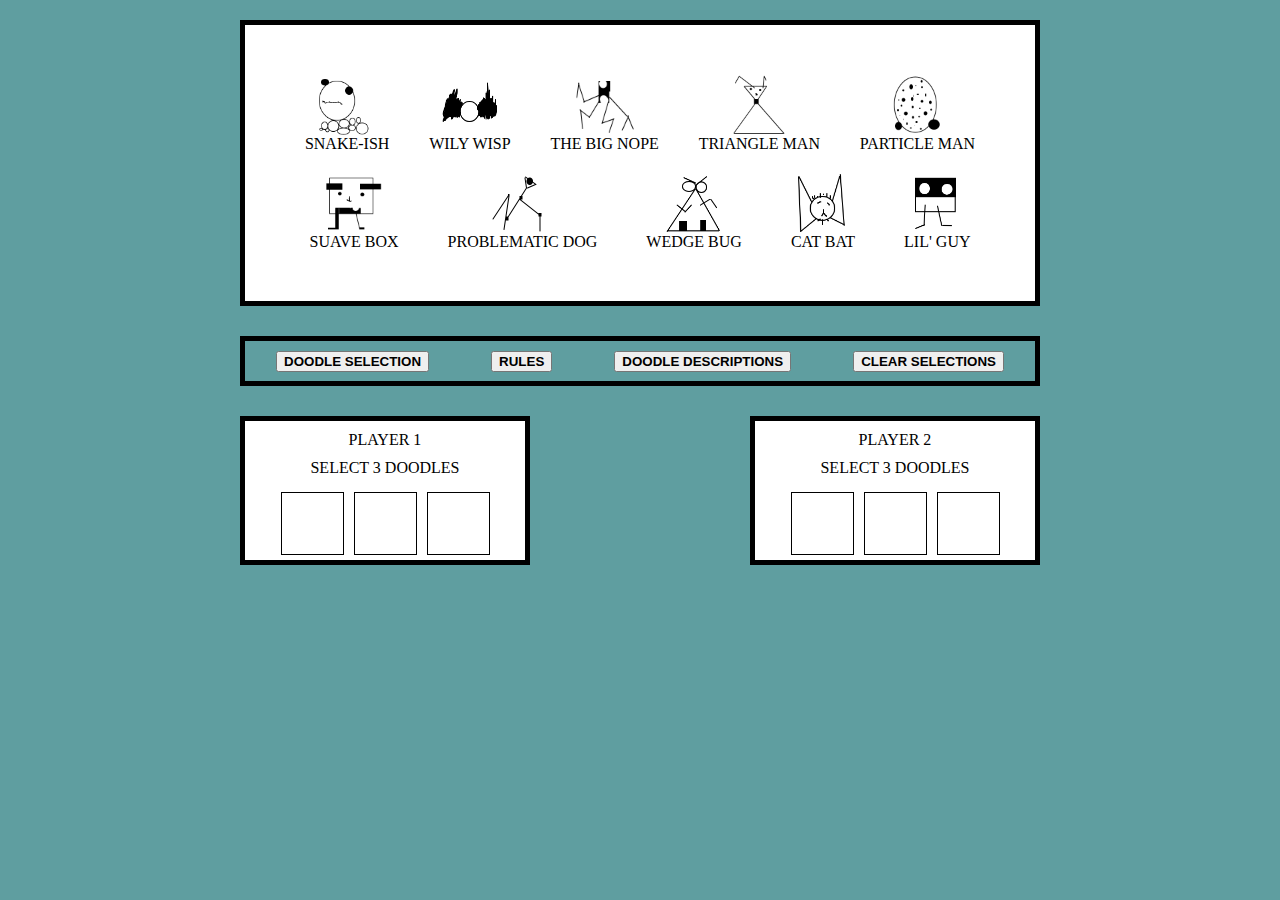
==== index.html @ 5a1d3e08 "com29 happy with display, now need to refactor code majorly" ====
<!DOCTYPE html>
<html>
<head>
	<link rel="stylesheet" type="text/css" href="css/style.css">
	<title></title>
</head>
<body>
	<div id="s-screen">
		<div id="s-screen-display">
			<div id="menu">
			</div>
			<div id="rules">
				<h3>RULES COMING SOON!</h3>
			</div>
			<div id="doodle-descriptions">
				<h3>DOODLE DESCRIPTIONS COMING SOON!</h3>
			</div>
		</div>
		<div id="s-screen-button-row">
			<button id="doodle-menu-btn">DOODLE SELECTION</button>
			<button id="rules-btn">RULES</button>
			<button id="doodle-descriptions-btn">DOODLE DESCRIPTIONS</button>
			<button id="clear-selections-btn">CLEAR SELECTIONS</button>
		</div>
		<div id="player-s-display-container">
			<div class="sDisplay" id="player-1-s-display">
				<p>PLAYER 1</p>
				<p>SELECT 3 DOODLES</p>
				<div class="sDisplayRow">
					<div class="selectionDisp" id="p1-selection-1"></div>
					<div class="selectionDisp" id="p1-selection-2"></div>
					<div class="selectionDisp" id="p1-selection-3"></div>
				</div>
			</div>
			<div class="sDisplay" id="player-2-s-display">
				<p>PLAYER 2</p>
				<p>SELECT 3 DOODLES</p>
				<div class="sDisplayRow">
					<div class="selectionDisp" id="p2-selection-1"></div>
					<div class="selectionDisp" id="p2-selection-2"></div>
					<div class="selectionDisp" id="p2-selection-3"></div>
				</div>
			</div>
		</div>
	</div>
	<div id="arena">
		<div class="area" id="player-1-area">
			<div class="doodlePool" id="doodle-pool-player-1">
				<h2>PLAYER 1</h2>
				<h3>A attacks || D blocks</h3>
				<h3>Doodles: <span id="player-1-lives"></span></h3>
			</div>
			<div class="healthBar">
				<div class="healthRemaining" id="p1-health-remaining"><span id="health-1"></span></div>
			</div>
			<div class="doodleDisplay" id="doodle-1">
			</div>
			<div class="batBar" id="battle-bar-container-1">
				<canvas id="battle-bar-1" height="40" width="200"></canvas>
			</div> 
			<div class="window" id="battle-bar-window-1">
				<div class="messageWindow">
					<span id="message-1"></span>
				</div>
				<div class="blockCon">
					<div class="block" id="block-1"><img src="images/shield.png"></div>
				</div>
			</div>
		</div>
		<div id="split"></div>
		<div class="area "id="player-2-area">
			<div class="doodlePool" id="doodle-pool-player-2">
				<h2>PLAYER 2</h2>
				<h3>J attacks || L blocks</h3>
				<h3>Doodles: <span id="player-2-lives"></span></h3>
			</div>
			<div class="healthBar">
				<div class="healthRemaining" id="p2-health-remaining"><span id="health-2"></span></div>
			</div>
			<div class="doodleDisplay" id="doodle-2">
			</div>
			<div class="batBar" id="battle-bar-container-2">
				<canvas id="battle-bar-2" height="40" width="200"></canvas>
			</div> 
			<div class="window" id="battle-bar-window-2">
				<div class="messageWindow">
					<span id="message-2"></span>
				</div>
				<div class="blockCon">
					<div class="block" id="block-2"><img src="images/shield.png"></div>
				</div>
			</div>
		</div>
	</div>
	<script type="text/javascript" src="js/doodle-library.js"></script>
	<script type="text/javascript" src="js/bb1.js"></script>
	<script type="text/javascript" src="js/bb2.js"></script>
	<script type="text/javascript" src="js/app.js"></script>
</body>
</html>
---- css/style.css ----
body {
	background-color: cadetblue;
}

#s-screen {
	margin: 20px auto;
	display: flex;
	flex-direction: column;
	justify-content: center;
	min-width: 500px;
	max-width: 800px;
}

#s-screen-display {
	background-color: white;
	min-height: 250px;
	border: black solid 5px;
}

#menu {
	padding: 40px;
	display: flex;
	justify-content: space-around;
	background-color: white;
	flex-wrap: wrap;
}

#rules {
	display: none;
	margin: auto;
}

#doodle-descriptions {
	display: none;
	margin: auto;
}

#s-screen-button-row {
	border: 5px solid black;
	margin-top: 30px;
	height: 40px;
	display: flex;
	justify-content: space-around;
	align-items: center;
	background-color: cadetblue;
}

#s-screen-button-row button {
	font-weight: 600;
}

#player-s-display-container {
	margin-top: 30px;
	display: flex;
	justify-content: space-between;
}

.sDisplay {
	width: 280px;
	border: 5px solid black;
	display: flex;
	flex-direction: column;
	align-items: center;
	background-color: white;
}

.sDisplay p {
	margin: 10px 0 0 0;
}

.sDisplayRow {
	margin-top: 10px;
	display: flex;
	justify-content: space-around;
	align-items: center;
}

.menuItem {
	margin: 10px;
	display: flex;
	flex-direction: column;
	align-items: center;
}

.menuItem img {
	height: 60px;
	width: 60px;
}

.menuItem p {
	margin: 0;
}

.selectionDisp {
	border: 1px solid black;
	margin: 5px;
	height: 61px;
	width: 61px;
}

.selectionDisp img {
	height: 60px;
	width: 60px;
}

#arena {
	margin: 5px;
	height: 90vh;
	display: none; 
	min-height: 550px;
	min-width: 750px;
	justify-content: space-between;
	align-items: center;
}

.area {
	height: 100%;
	width: 45%;
	display: flex;
	flex-direction: column;
	align-items: center;
}

#split {
	margin: 0;
	width: 5%;
	height: 100%;
	background-color: black;
	max-height: 580px;
	align-self: flex-start;
}

.batBar {
	margin: 10px 0;
}

.messageWindow {
	width: 70%;
	height: 100%;
}

.block {
	display: flex;
	background-color: white;
	color: black;
	align-items: center;
	justify-content: center;
	width: 100%;
	height: 100%;
}

.block img {
	width: 50%;
	height: 70%;
}

.blockCon {
	background: white;
	width: 30%;
	height: 100%;
}

.window {
	display: flex;
	align-items: center;
	justify-content: space-around;
	height: 40px;
	width: 200px;
	border: 2px solid black;
	background-color: white;
}

.messageWindow {
	border-right: 2px solid black;
}

.doodleDisplay {
	display: flex;
	align-items: center;
	justify-content: center;
	height: 200px;
	width: 200px;
	border: 2px solid black;
	background-color: white;
}

/*.doodleDisplay img {
}*/

.doodlePool {
	border: 5px solid black;
	background-color: white;
	margin-bottom: 10px;
}

#arena h3 {
	margin: 5px;
	color: black;
}

#arena h2 {
	margin: 5px;
	color: black;
}

.healthBar {
	margin: 10px;
	width: 200px;
	height: 30px;
	z-index: 2;
	background-color: red;
	display: flex;
	flex-direction: column;
}

.healthRemaining {
	height: 30px;
	display: flex;
	align-items: center;
	z-index: 4;
	background-color: white;
}

.healthRemaining span {
	margin: 2px;
}

#p1-health-remaining {
	justify-content: flex-end;
}

#p2-health-remaining {
	justify-content: flex-start;
	align-self: flex-end;
}
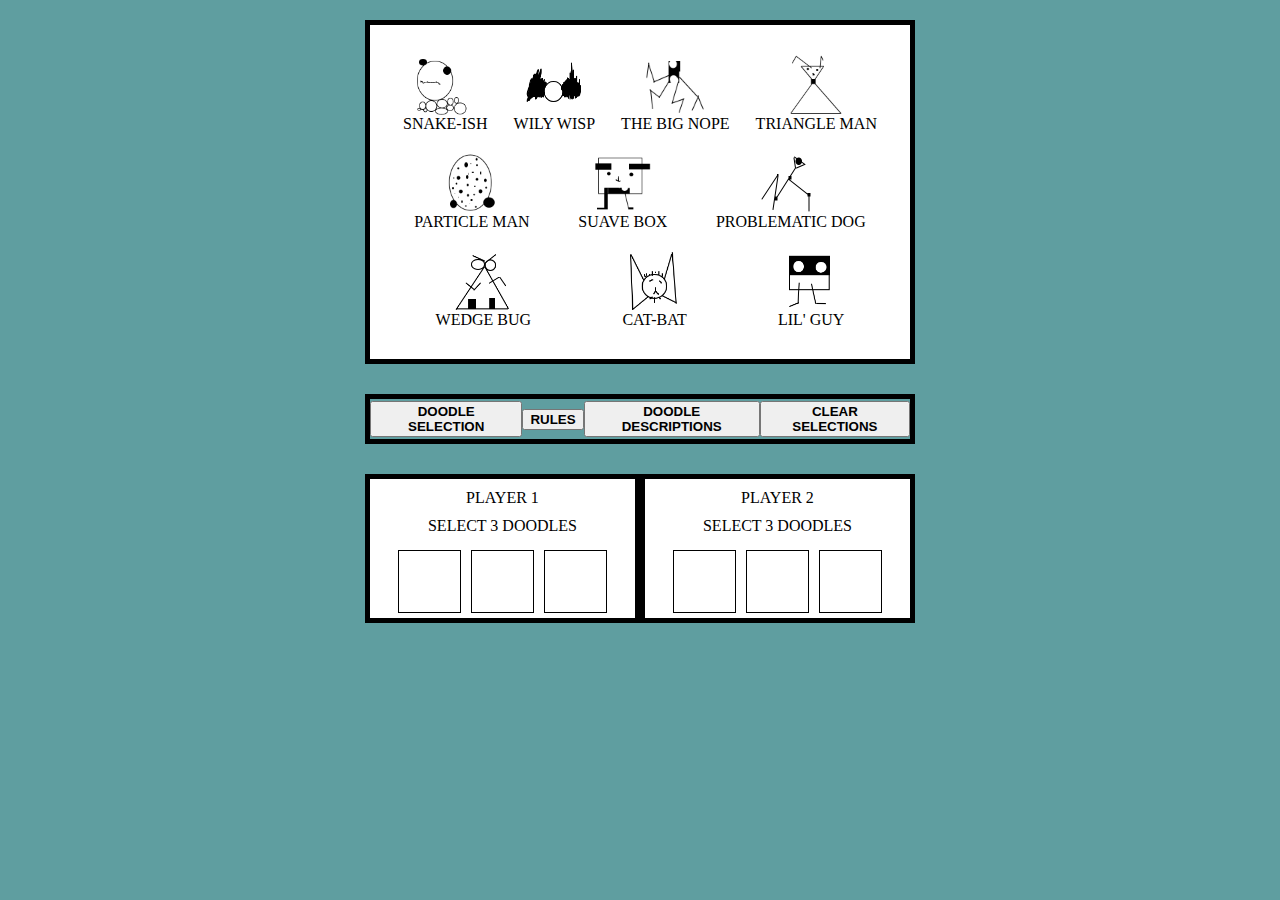
==== commit 5fcaa039: "com46 no animation yet, improved display, added doodle descriptions" ====
--- a/index.html
+++ b/index.html
@@ -10,10 +10,11 @@
 			<div id="menu">
 			</div>
 			<div id="rules">
-				<h3>RULES COMING SOON!</h3>
+				<div id="rules-display"></div>
 			</div>
 			<div id="doodle-descriptions">
-				<h3>DOODLE DESCRIPTIONS COMING SOON!</h3>
+				<div id="doodle-description-display">
+				</div>
 			</div>
 		</div>
 		<div id="s-screen-button-row">
@@ -93,8 +94,6 @@
 		</div>
 	</div>
 	<script type="text/javascript" src="js/doodle-library.js"></script>
-	<script type="text/javascript" src="js/bb1.js"></script>
-	<script type="text/javascript" src="js/bb2.js"></script>
 	<script type="text/javascript" src="js/app.js"></script>
 </body>
 </html>--- a/css/style.css
+++ b/css/style.css
@@ -2,13 +2,15 @@
 	background-color: cadetblue;
 }
 
+/* STARTING SCREEN MENU & DISPLAY */
+
 #s-screen {
 	margin: 20px auto;
 	display: flex;
 	flex-direction: column;
 	justify-content: center;
-	min-width: 500px;
-	max-width: 800px;
+	min-width: 550px;
+	max-width: 550px;
 }
 
 #s-screen-display {
@@ -17,8 +19,10 @@
 	border: black solid 5px;
 }
 
+	/*	main displays  */
+
 #menu {
-	padding: 40px;
+	padding: 20px;
 	display: flex;
 	justify-content: space-around;
 	background-color: white;
@@ -32,8 +36,38 @@
 
 #doodle-descriptions {
 	display: none;
+	align-items: center;
+	justify-content: center;
 	margin: auto;
 }
+
+#doodle-description-display {
+	display: flex;
+	flex-direction: column;
+	align-items: center;
+	justify-content: center;
+}
+
+.DoodleDescDiv {
+	width: 450px;
+	margin: 20px;
+	display: flex;
+}
+
+.DoodleDescDiv img {
+	height: 80px;
+	width: 80px;
+	align-self: center;
+	margin-right: 20px;
+}
+
+.DoodleDescText {
+	display: flex;
+	flex-direction: column;
+}
+	/*	*/
+
+	/* button row container + buttons */
 
 #s-screen-button-row {
 	border: 5px solid black;
@@ -49,6 +83,10 @@
 	font-weight: 600;
 }
 
+	/*	*/
+
+	/* player selection display */
+
 #player-s-display-container {
 	margin-top: 30px;
 	display: flex;
@@ -74,6 +112,10 @@
 	justify-content: space-around;
 	align-items: center;
 }
+
+	/*	*/
+
+	/* image containers -- DOM manipulation: */
 
 .menuItem {
 	margin: 10px;
@@ -103,24 +145,25 @@
 	width: 60px;
 }
 
+	/*	*/
+
+	/*	*/
+
+
+/* ARENA */
+
+  /* general */
+
 #arena {
 	margin: 5px;
 	height: 90vh;
-	display: none; 
+	display: none;  
 	min-height: 550px;
 	min-width: 750px;
 	justify-content: space-between;
 	align-items: center;
 }
 
-.area {
-	height: 100%;
-	width: 45%;
-	display: flex;
-	flex-direction: column;
-	align-items: center;
-}
-
 #split {
 	margin: 0;
 	width: 5%;
@@ -130,68 +173,17 @@
 	align-self: flex-start;
 }
 
-.batBar {
-	margin: 10px 0;
-}
-
-.messageWindow {
-	width: 70%;
-	height: 100%;
-}
-
-.block {
-	display: flex;
-	background-color: white;
-	color: black;
-	align-items: center;
-	justify-content: center;
-	width: 100%;
-	height: 100%;
-}
-
-.block img {
-	width: 50%;
-	height: 70%;
-}
-
-.blockCon {
-	background: white;
-	width: 30%;
-	height: 100%;
-}
-
-.window {
-	display: flex;
-	align-items: center;
-	justify-content: space-around;
-	height: 40px;
-	width: 200px;
-	border: 2px solid black;
-	background-color: white;
-}
-
-.messageWindow {
-	border-right: 2px solid black;
-}
-
-.doodleDisplay {
-	display: flex;
-	align-items: center;
-	justify-content: center;
-	height: 200px;
-	width: 200px;
-	border: 2px solid black;
-	background-color: white;
-}
-
-/*.doodleDisplay img {
-}*/
-
-.doodlePool {
-	border: 5px solid black;
-	background-color: white;
-	margin-bottom: 10px;
-}
+.area {
+	height: 100%;
+	width: 45%;
+	display: flex;
+	flex-direction: column;
+	align-items: center;
+}
+
+	/* 	*/
+
+	/* top display */
 
 #arena h3 {
 	margin: 5px;
@@ -202,6 +194,16 @@
 	margin: 5px;
 	color: black;
 }
+
+.doodlePool {
+	border: 5px solid black;
+	background-color: white;
+	margin-bottom: 10px;
+}
+
+	/*	*/
+	
+	/* health display */
 
 .healthBar {
 	margin: 10px;
@@ -215,6 +217,7 @@
 
 .healthRemaining {
 	height: 30px;
+	min-width: 12px;
 	display: flex;
 	align-items: center;
 	z-index: 4;
@@ -236,3 +239,63 @@
 
 
 
+	/* doodle and bat bar */
+
+.doodleDisplay {
+	display: flex;
+	align-items: center;
+	justify-content: center;
+	height: 200px;
+	width: 200px;
+	border: 2px solid black;
+	background-color: white;
+}
+
+.batBar {
+	margin: 10px 0;
+}
+
+	/*	*/
+	
+	/* message area display */
+
+.window {
+	display: flex;
+	align-items: center;
+	justify-content: space-around;
+	height: 40px;
+	width: 200px;
+	border: 2px solid black;
+	background-color: white;
+}
+
+.messageWindow {
+	border-right: 2px solid black;
+	width: 70%;
+	height: 100%;
+}
+
+	/*	*/
+
+   /* blocking display */
+
+.block {
+	display: flex;
+	background-color: white;
+	color: black;
+	align-items: center;
+	justify-content: center;
+	width: 100%;
+	height: 100%;
+}
+
+.block img {
+	width: 50%;
+	height: 70%;
+}
+
+.blockCon {
+	background: white;
+	width: 30%;
+	height: 100%;
+}
